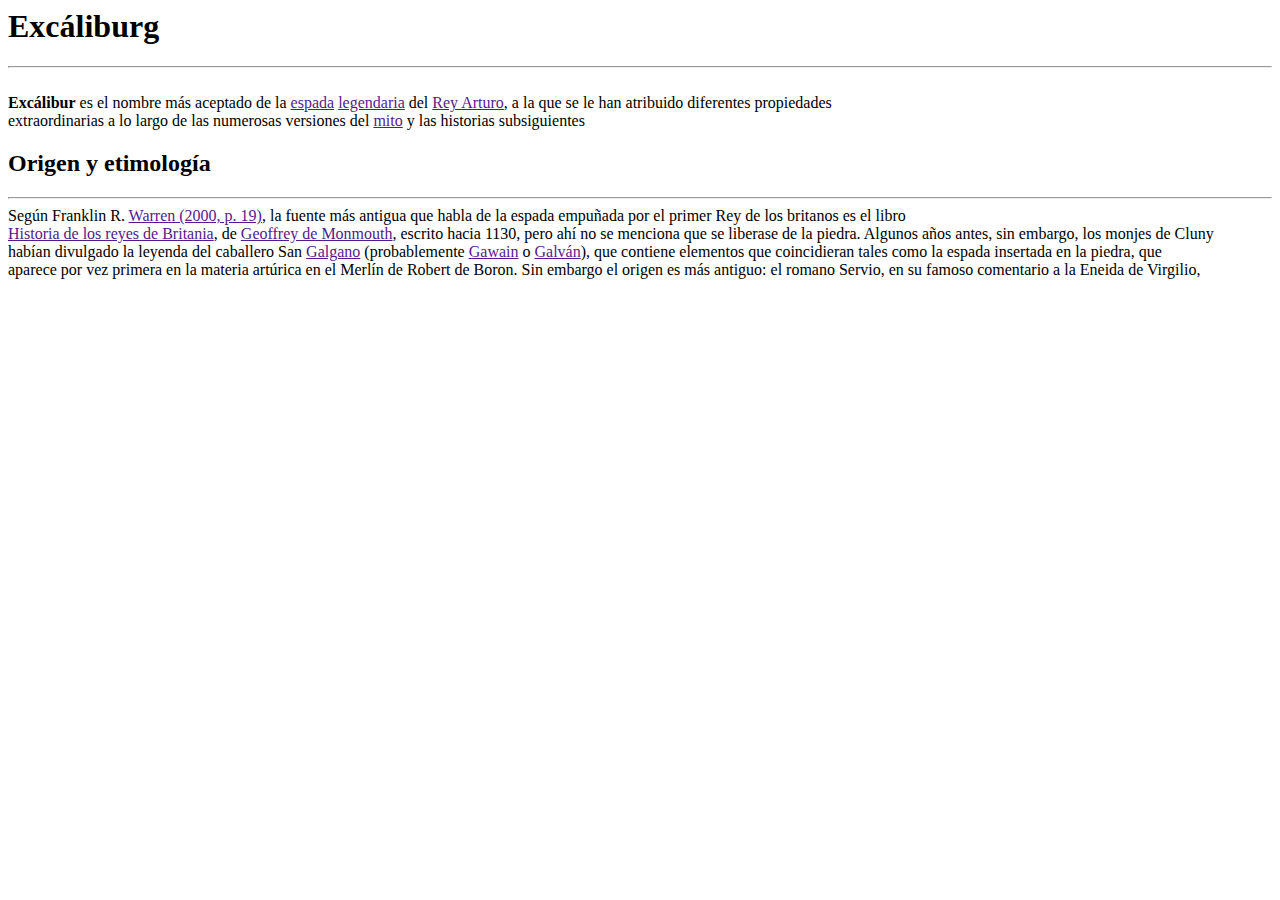
==== tp1/wikipedia.html @ ba8716fd "Add files via upload" ====
<html>
    <head>
        <title>Exc&aacuteliburg - Wikipedia, la enciclopedia libre</title>
        <lang=es>
    </head>
    <body>
        <h1>Exc&aacuteliburg</h1>
        <hr>
        <br>
        <b>Exc&aacutelibur</b> es el nombre m&aacutes aceptado de la <a href="">espada</a> <a href="">legendaria</a> del <a href="">Rey Arturo</a>, a la que se le han atribuido diferentes propiedades
        <br>
        extraordinarias a lo largo de las numerosas versiones del <a href="">mito</a> y las historias subsiguientes
        <p></p>
        <h2>Origen y etimolog&iacutea</h2>
        <hr>
        Según Franklin R. <a href="">Warren (2000, p. 19)</a>, la fuente más antigua que habla de la espada empuñada por el primer Rey de los britanos es el libro
        <br>
        <a href="">Historia de los reyes de Britania</a>, de <a href="">Geoffrey de Monmouth</a>, escrito hacia 1130, pero ahí no se menciona que se liberase de la piedra. Algunos años antes, sin embargo, los monjes de Cluny
        <br>
        habían divulgado la leyenda del caballero San <a href="">Galgano</a> (probablemente <a href="">Gawain</a> o <a href="">Galván</a>), que contiene elementos que coincidieran tales como la espada insertada en la piedra, que
        <br>
        aparece por vez primera en la materia artúrica en el Merlín de Robert de Boron. Sin embargo el origen es más antiguo: el romano Servio, en su famoso comentario a la Eneida de Virgilio,
    </body>
</html>
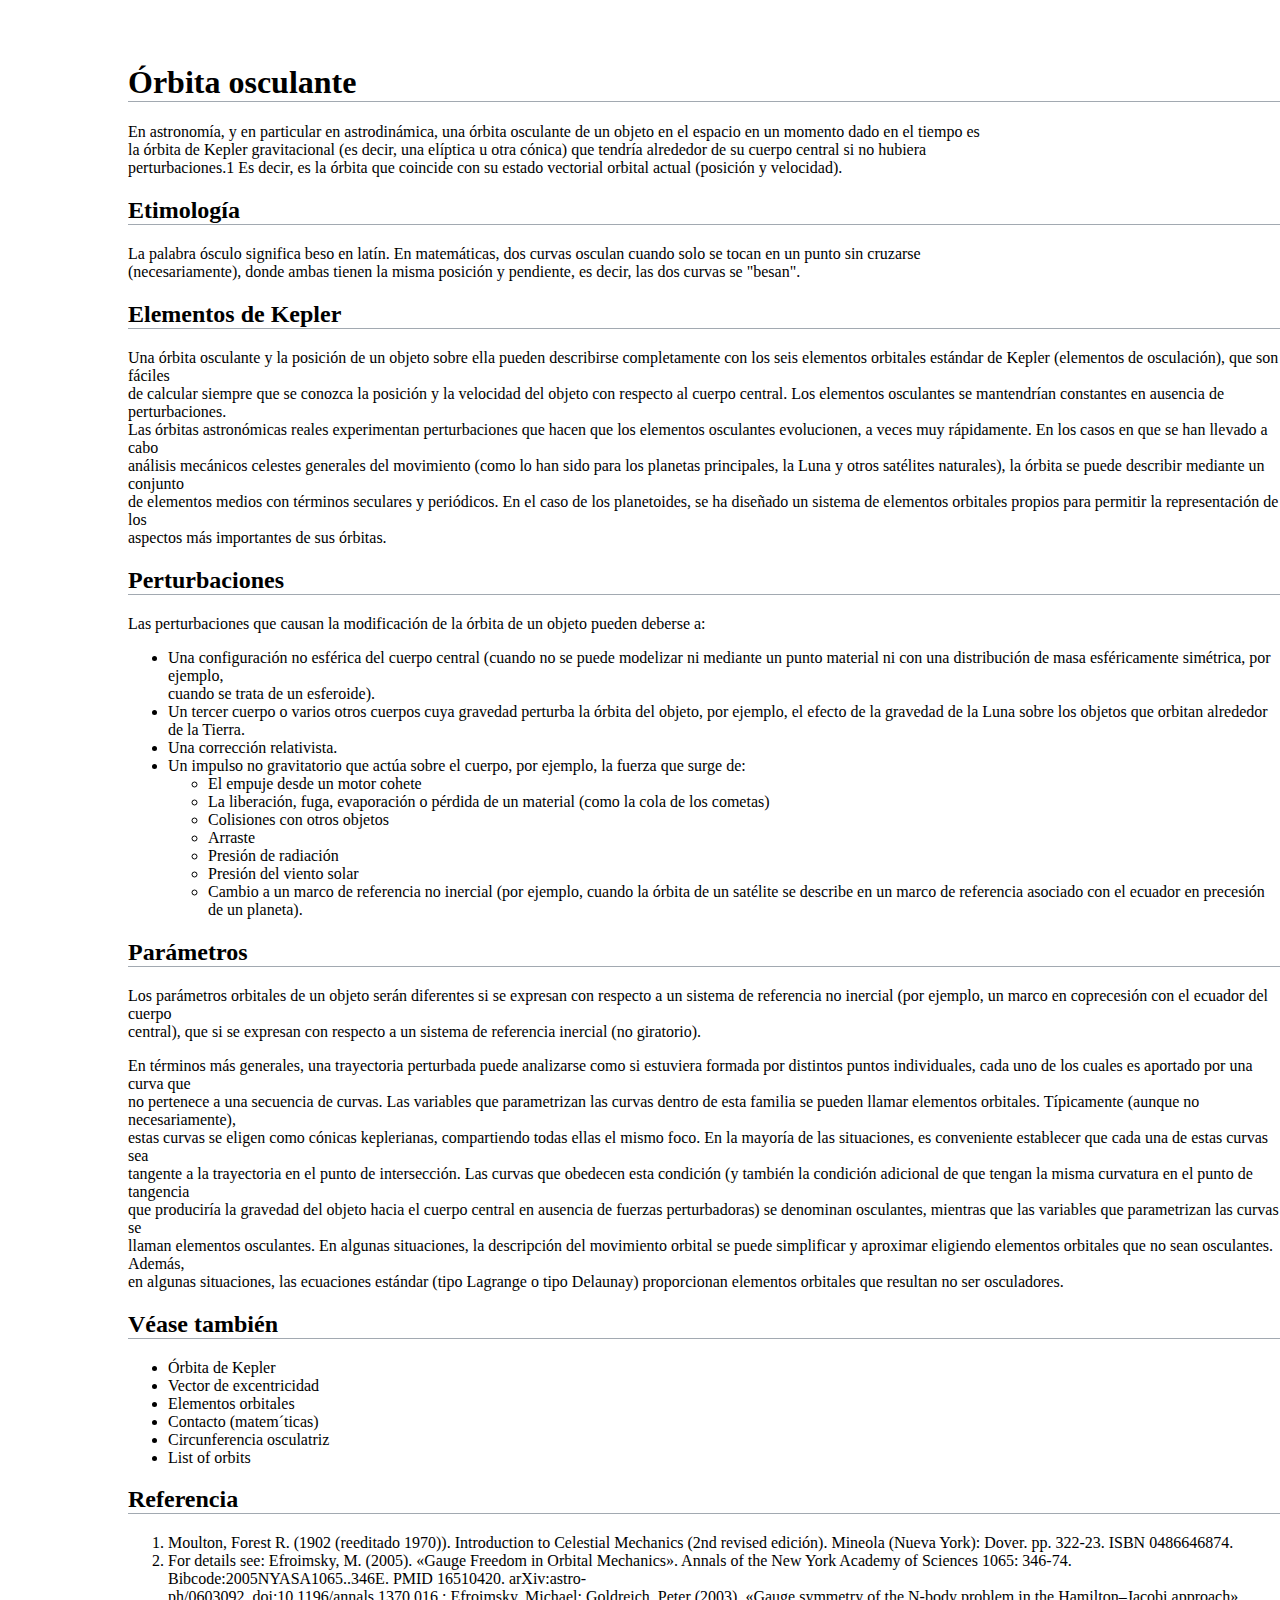
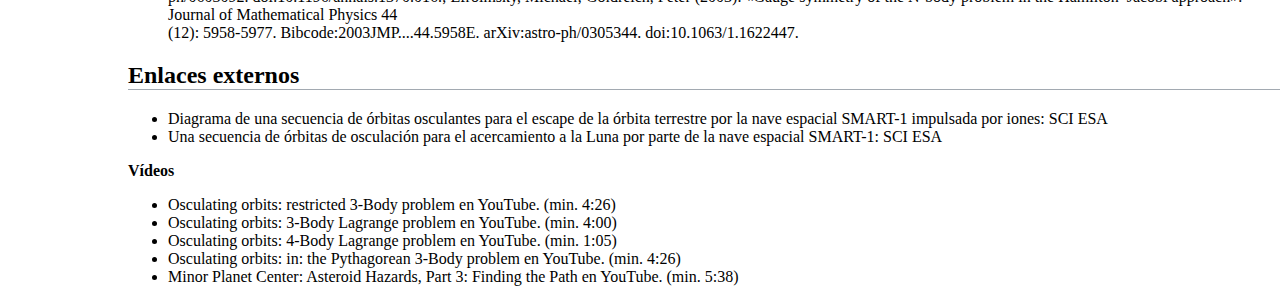
==== commit a500fdde: "Add files via upload" ====
--- a/tp1/wikipedia.html
+++ b/tp1/wikipedia.html
@@ -1,24 +1,96 @@
 <html>
     <head>
-        <title>Exc&aacuteliburg - Wikipedia, la enciclopedia libre</title>
+        <title>&Oacuterbita osculante - Wikipedia, la enciclopedia libre</title>
         <lang=es>
     </head>
-    <body>
-        <h1>Exc&aacuteliburg</h1>
-        <hr>
-        <br>
-        <b>Exc&aacutelibur</b> es el nombre m&aacutes aceptado de la <a href="">espada</a> <a href="">legendaria</a> del <a href="">Rey Arturo</a>, a la que se le han atribuido diferentes propiedades
-        <br>
-        extraordinarias a lo largo de las numerosas versiones del <a href="">mito</a> y las historias subsiguientes
+    <body background-color: #f6f6f6 style ="margin:4em 0 0 8em">
+        <h1 style="border-bottom:1px solid #a2a9b1;">&Oacuterbita osculante</h1>
+        En astronom&iacutea, y en particular en astrodin&aacutemica, una órbita osculante de un objeto en el espacio en un momento dado en el tiempo es<br>
+        la &oacuterbita de Kepler gravitacional (es decir, una elíptica u otra c&oacutenica) que tendría alrededor de su cuerpo central si no hubiera<br>
+        perturbaciones.1​ Es decir, es la &oacuterbita que coincide con su estado vectorial orbital actual (posici&oacuten y velocidad).
         <p></p>
-        <h2>Origen y etimolog&iacutea</h2>
-        <hr>
-        Según Franklin R. <a href="">Warren (2000, p. 19)</a>, la fuente más antigua que habla de la espada empuñada por el primer Rey de los britanos es el libro
-        <br>
-        <a href="">Historia de los reyes de Britania</a>, de <a href="">Geoffrey de Monmouth</a>, escrito hacia 1130, pero ahí no se menciona que se liberase de la piedra. Algunos años antes, sin embargo, los monjes de Cluny
-        <br>
-        habían divulgado la leyenda del caballero San <a href="">Galgano</a> (probablemente <a href="">Gawain</a> o <a href="">Galván</a>), que contiene elementos que coincidieran tales como la espada insertada en la piedra, que
-        <br>
-        aparece por vez primera en la materia artúrica en el Merlín de Robert de Boron. Sin embargo el origen es más antiguo: el romano Servio, en su famoso comentario a la Eneida de Virgilio,
+
+        <h2 style="border-bottom:1px solid #a2a9b1;">Etimolog&iacutea</h2>
+        La palabra &oacutesculo significa beso en lat&iacuten. En matem&aacuteticas, dos curvas osculan cuando solo se tocan en un punto sin cruzarse<br>
+        (necesariamente), donde ambas tienen la misma posición y pendiente, es decir, las dos curvas se "besan".
+        <p></p>
+
+        <h2 style="border-bottom:1px solid #a2a9b1;">Elementos de Kepler</h2>
+        Una &oacuterbita osculante y la posici&oacuten de un objeto sobre ella pueden describirse completamente con los seis elementos orbitales est&aacutendar de Kepler (elementos de osculaci&oacuten), que son f&aacuteciles<br>
+        de calcular siempre que se conozca la posici&oacuten y la velocidad del objeto con respecto al cuerpo central. Los elementos osculantes se mantendr&iacutean constantes en ausencia de perturbaciones.<br>
+        Las &oacuterbitas astron&oacutemicas reales experimentan perturbaciones que hacen que los elementos osculantes evolucionen, a veces muy r&aacutepidamente. En los casos en que se han llevado a cabo<br>
+        an&aacutelisis mec&aacutenicos celestes generales del movimiento (como lo han sido para los planetas principales, la Luna y otros sat&eacutelites naturales), la &oacuterbita se puede describir mediante un conjunto<br>
+        de elementos medios con t&eacuterminos seculares y peri&oacutedicos. En el caso de los planetoides, se ha diseñado un sistema de elementos orbitales propios para permitir la representaci&oacuten de los<br>
+        aspectos m&aacutes importantes de sus &oacuterbitas.
+        <p></p>
+
+        <h2 style="border-bottom:1px solid #a2a9b1;">Perturbaciones</h2>
+        Las perturbaciones que causan la modificaci&oacuten de la &oacuterbita de un objeto pueden deberse a:
+        <ul>
+            <li>Una configuraci&oacuten no esf&eacuterica del cuerpo central (cuando no se puede modelizar ni mediante un punto material ni con una distribuci&oacuten de masa esf&eacutericamente sim&eacutetrica, por ejemplo,<br>
+                cuando se trata de un esferoide).
+            </li>
+            <li>Un tercer cuerpo o varios otros cuerpos cuya gravedad perturba la &oacuterbita del objeto, por ejemplo, el efecto de la gravedad de la Luna sobre los objetos que orbitan alrededor de la Tierra.</li>
+            <li>Una correcci&oacuten relativista.</li>
+            <li>Un impulso no gravitatorio que act&uacutea sobre el cuerpo, por ejemplo, la fuerza que surge de:</li>
+            <ul>
+                <li>El empuje desde un motor cohete</li>
+                <li>La liberaci&oacuten, fuga, evaporaci&oacuten o p&eacuterdida de un material (como la cola de los cometas)</li>
+                <li>Colisiones con otros objetos</li>
+                <li>Arraste</li>
+                <li>Presi&oacuten de radiaci&oacuten</li>
+                <li>Presi&oacuten del viento solar</li>
+                <li>Cambio a un marco de referencia no inercial (por ejemplo, cuando la &oacuterbita de un sat&eacutelite se describe en un marco de referencia asociado con el ecuador en precesión de un planeta).</li>
+            </ul>
+        </ul>
+        <p></p>
+        
+        <h2 style="border-bottom:1px solid #a2a9b1;">Par&aacutemetros</h2>
+        Los par&aacutemetros orbitales de un objeto ser&aacuten diferentes si se expresan con respecto a un sistema de referencia no inercial (por ejemplo, un marco en coprecesi&oacuten con el ecuador del cuerpo<br>
+        central), que si se expresan con respecto a un sistema de referencia inercial (no giratorio).
+        <p>
+        En t&eacuterminos m&aacutes generales, una trayectoria perturbada puede analizarse como si estuviera formada por distintos puntos individuales, cada uno de los cuales es aportado por una curva que<br>
+        no pertenece a una secuencia de curvas. Las variables que parametrizan las curvas dentro de esta familia se pueden llamar elementos orbitales. T&iacutepicamente (aunque no necesariamente),<br>
+        estas curvas se eligen como c&oacutenicas keplerianas, compartiendo todas ellas el mismo foco. En la mayor&iacutea de las situaciones, es conveniente establecer que cada una de estas curvas sea<br>
+        tangente a la trayectoria en el punto de intersecci&oacuten. Las curvas que obedecen esta condici&oacuten (y tambi&eacuten la condici&oacuten adicional de que tengan la misma curvatura en el punto de tangencia<br>
+        que producir&iacutea la gravedad del objeto hacia el cuerpo central en ausencia de fuerzas perturbadoras) se denominan osculantes, mientras que las variables que parametrizan las curvas se<br>
+        llaman elementos osculantes. En algunas situaciones, la descripci&oacuten del movimiento orbital se puede simplificar y aproximar eligiendo elementos orbitales que no sean osculantes. Adem&aacutes,<br>
+        en algunas situaciones, las ecuaciones est&aacutendar (tipo Lagrange o tipo Delaunay) proporcionan elementos orbitales que resultan no ser osculadores.
+        <p></p>
+
+        <h2 style="border-bottom:1px solid #a2a9b1;">V&eacutease tambi&eacuten</h2>
+        <ul>
+            <li>&Oacuterbita de Kepler</li>
+            <li>Vector de excentricidad</li>
+            <li>Elementos orbitales</li>
+            <li>Contacto (matem&acuteticas)</li>
+            <li>Circunferencia osculatriz</li>
+            <li>List of orbits</li>
+        </ul>
+        <p></p>
+
+        <h2 style="border-bottom:1px solid #a2a9b1;">Referencia</h2>
+        <ol>
+            <li>Moulton, Forest R. (1902 (reeditado 1970)). Introduction to Celestial Mechanics (2nd revised edición). Mineola (Nueva York): Dover. pp. 322-23. ISBN 0486646874.</li>
+            <li>For details see: Efroimsky, M. (2005). «Gauge Freedom in Orbital Mechanics». Annals of the New York Academy of Sciences 1065: 346-74. Bibcode:2005NYASA1065..346E. PMID 16510420. arXiv:astro-<br>
+                ph/0603092. doi:10.1196/annals.1370.016.; Efroimsky, Michael; Goldreich, Peter (2003). «Gauge symmetry of the N-body problem in the Hamilton–Jacobi approach». Journal of Mathematical Physics 44<br>
+                (12): 5958-5977. Bibcode:2003JMP....44.5958E. arXiv:astro-ph/0305344. doi:10.1063/1.1622447.
+            </li>
+        </ol>
+        <p></p>
+
+        <h2 style="border-bottom:1px solid #a2a9b1;">Enlaces externos</h2>
+        <ul>
+            <li>Diagrama de una secuencia de &oacuterbitas osculantes para el escape de la &oacuterbita terrestre por la nave espacial SMART-1 impulsada por iones: SCI ESA</li>
+            <li>Una secuencia de &oacuterbitas de osculaci&oacuten para el acercamiento a la Luna por parte de la nave espacial SMART-1: SCI ESA</li>
+        </ul>
+        <b>V&iacutedeos</b>
+        <ul>
+            <li>Osculating orbits: restricted 3-Body problem en YouTube. (min. 4:26)</li>
+            <li>Osculating orbits: 3-Body Lagrange problem en YouTube. (min. 4:00)</li>
+            <li>Osculating orbits: 4-Body Lagrange problem en YouTube. (min. 1:05)</li>
+            <li>Osculating orbits: in: the Pythagorean 3-Body problem en YouTube. (min. 4:26)</li>
+            <li>Minor Planet Center: Asteroid Hazards, Part 3: Finding the Path en YouTube. (min. 5:38)</li>
+        </ul>
     </body>
 </html>